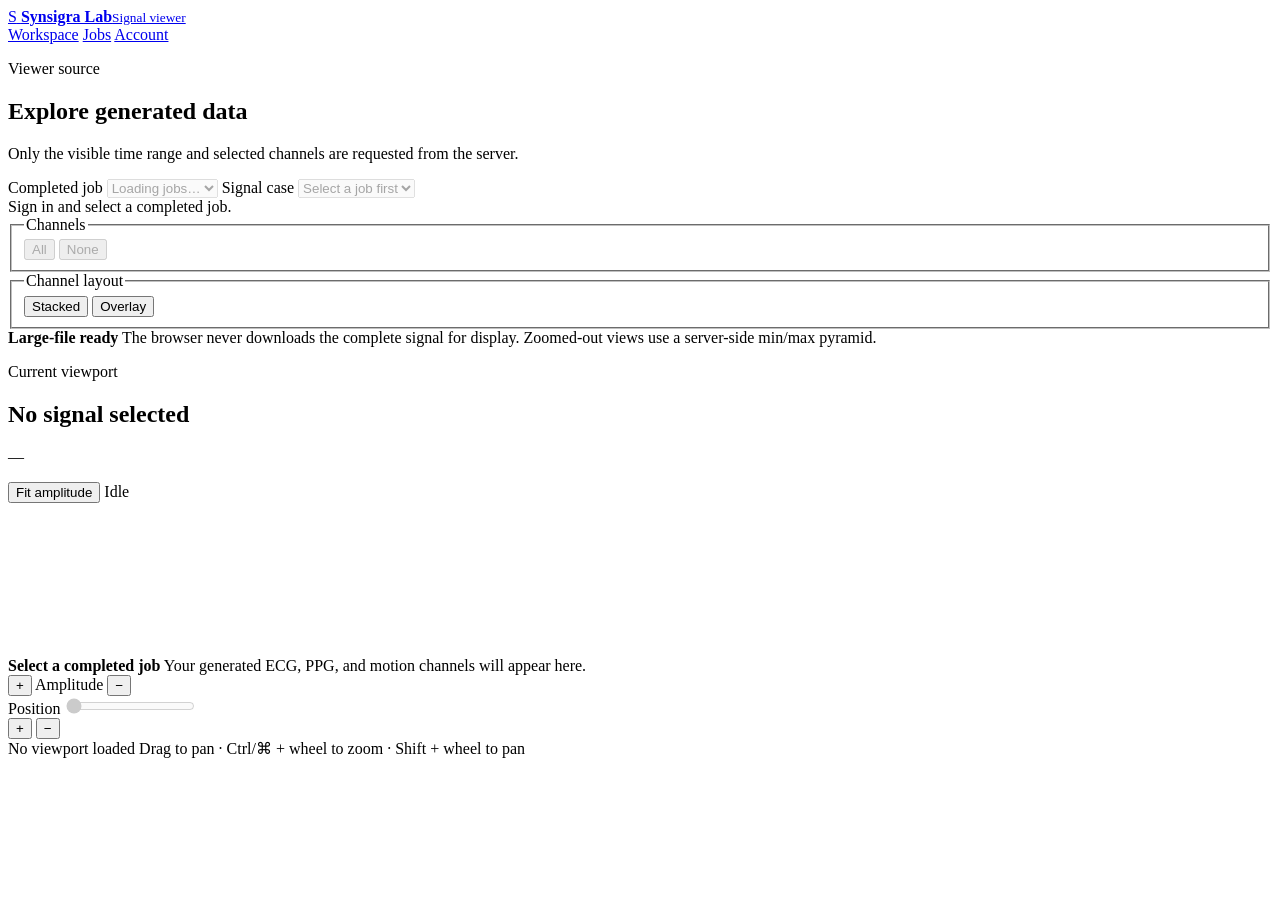
==== web/viewer/index.html @ 09ac90b1 "Add scalable Synsigra Lab signal viewer" ====
<!doctype html>
<html lang="en">
<head>
  <meta charset="utf-8">
  <meta name="viewport" content="width=device-width, initial-scale=1">
  <meta name="theme-color" content="#07111f">
  <title>Synsigra Lab · Signal viewer</title>
  <link rel="icon" href="/assets/img/logo-mark.svg" type="image/svg+xml">
  <link rel="stylesheet" href="__SYNSIGRA_BASE__/viewer/style.css">
</head>
<body data-api-base="__SYNSIGRA_BASE__">
  <header class="lab-header">
    <a class="lab-brand" href="/" aria-label="Synsigra home">
      <span class="lab-mark" aria-hidden="true">S</span>
      <span><strong>Synsigra Lab</strong><small>Signal viewer</small></span>
    </a>
    <nav aria-label="Lab navigation">
      <a href="__SYNSIGRA_BASE__/workspace">Workspace</a>
      <a href="__SYNSIGRA_BASE__/jobs">Jobs</a>
      <a href="__SYNSIGRA_BASE__/account">Account</a>
    </nav>
  </header>

  <main class="lab-shell">
    <aside class="source-panel" aria-label="Signal source controls">
      <div class="panel-heading">
        <p class="eyebrow">Viewer source</p>
        <h1>Explore generated data</h1>
        <p>Only the visible time range and selected channels are requested from the server.</p>
      </div>

      <label for="viewer-job">Completed job</label>
      <select id="viewer-job" disabled>
        <option>Loading jobs…</option>
      </select>

      <label for="viewer-case">Signal case</label>
      <select id="viewer-case" disabled>
        <option>Select a job first</option>
      </select>

      <section class="source-summary" id="source-summary" aria-live="polite">
        Sign in and select a completed job.
      </section>

      <fieldset class="channel-fieldset" id="channel-fieldset" disabled>
        <legend>Channels</legend>
        <div class="channel-actions">
          <button id="select-all-channels" type="button" class="text-button">All</button>
          <button id="select-no-channels" type="button" class="text-button">None</button>
        </div>
        <div id="channel-list" class="channel-list"></div>
      </fieldset>

      <fieldset class="layout-fieldset">
        <legend>Channel layout</legend>
        <div class="segmented-control" role="group" aria-label="Channel layout">
          <button id="layout-stacked" type="button" class="active" aria-pressed="true">Stacked</button>
          <button id="layout-overlay" type="button" aria-pressed="false">Overlay</button>
        </div>
      </fieldset>

      <aside class="viewer-note">
        <strong>Large-file ready</strong>
        <span>The browser never downloads the complete signal for display. Zoomed-out views use a server-side min/max pyramid.</span>
      </aside>
    </aside>

    <section class="viewer-stage" aria-labelledby="viewer-heading">
      <header class="viewer-toolbar">
        <div>
          <p class="eyebrow">Current viewport</p>
          <h2 id="viewer-heading">No signal selected</h2>
          <p id="viewport-position" class="viewport-position">—</p>
        </div>
        <div class="toolbar-actions">
          <button id="amplitude-fit" type="button" class="secondary-button" title="Reset vertical scale">Fit amplitude</button>
          <span id="request-status" class="request-status" role="status" aria-live="polite">Idle</span>
        </div>
      </header>

      <div class="canvas-shell" id="canvas-shell">
        <canvas id="signal-canvas" tabindex="0" aria-label="Interactive biosignal plot. Drag or use Shift plus mouse wheel to pan. Use Control plus mouse wheel to zoom in time."></canvas>
        <div id="viewer-empty" class="viewer-empty">
          <strong>Select a completed job</strong>
          <span>Your generated ECG, PPG, and motion channels will appear here.</span>
        </div>
        <div class="amplitude-controls" aria-label="Amplitude zoom">
          <button id="amplitude-in" type="button" title="Increase displayed amplitude" aria-label="Increase displayed amplitude">+</button>
          <span>Amplitude</span>
          <button id="amplitude-out" type="button" title="Decrease displayed amplitude" aria-label="Decrease displayed amplitude">−</button>
        </div>
      </div>

      <div class="timeline-controls">
        <label for="position-slider">Position</label>
        <input id="position-slider" type="range" min="0" max="0" value="0" step="1" disabled>
        <div class="time-zoom-controls" aria-label="Time zoom">
          <button id="time-in" type="button" title="Zoom in: show half as much data" aria-label="Zoom in time">+</button>
          <button id="time-out" type="button" title="Zoom out: show twice as much data" aria-label="Zoom out time">−</button>
        </div>
      </div>

      <footer class="viewer-footer">
        <span id="viewport-detail">No viewport loaded</span>
        <span>Drag to pan · Ctrl/⌘ + wheel to zoom · Shift + wheel to pan</span>
      </footer>
    </section>
  </main>

  <script src="__SYNSIGRA_BASE__/viewer/signal-viewer.js"></script>
  <script src="__SYNSIGRA_BASE__/viewer/app.js"></script>
</body>
</html>
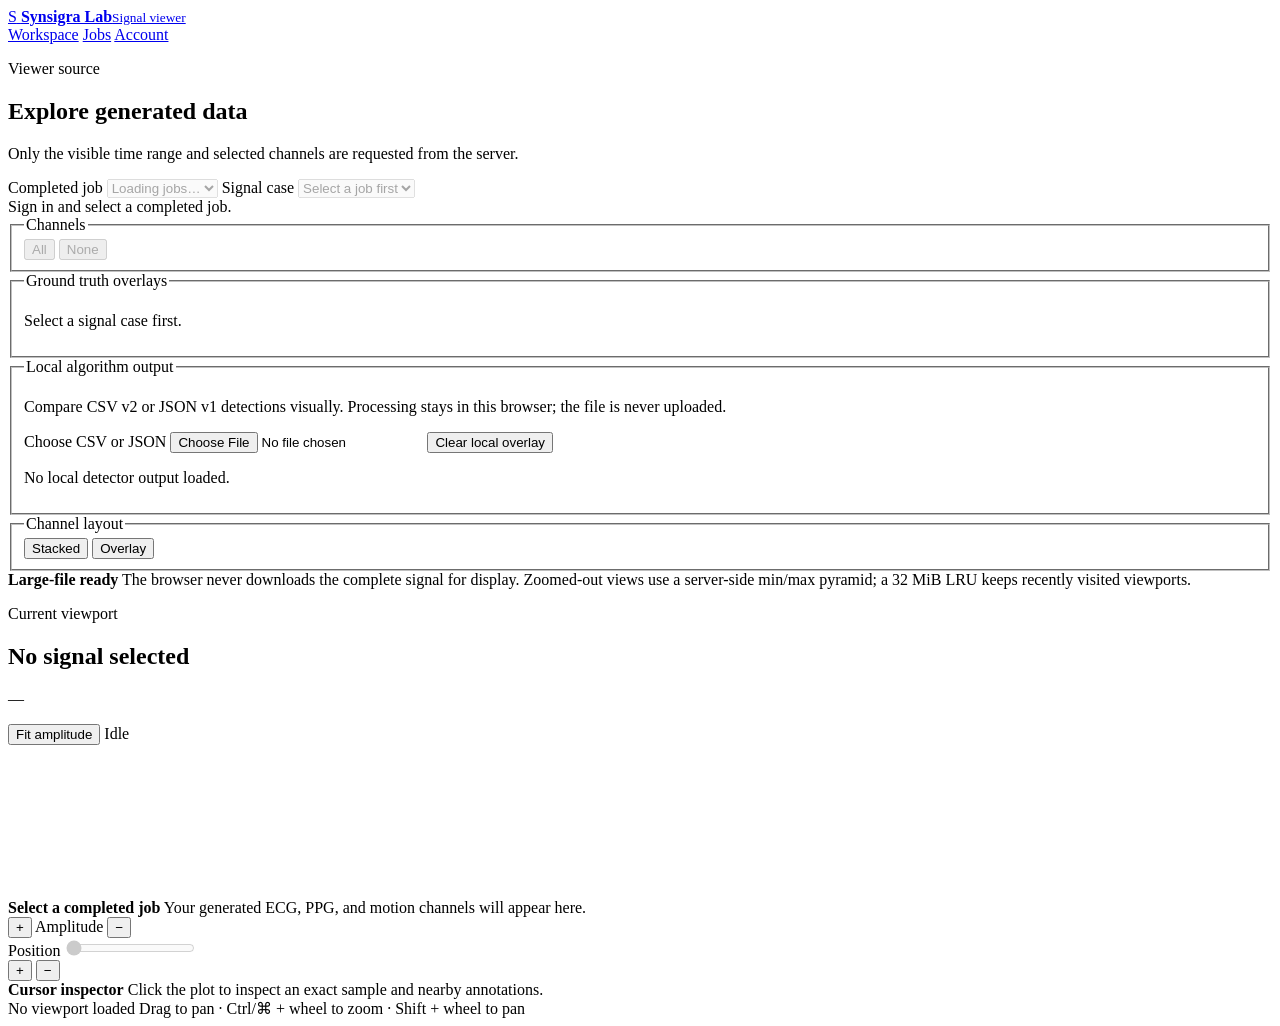
==== commit c98aab81: "https://github.com/tamask1s/signal_synth_saas/issues/63 Add Lab ground-truth and local detector over" ====
--- a/web/viewer/index.html
+++ b/web/viewer/index.html
@@ -52,6 +52,22 @@
         <div id="channel-list" class="channel-list"></div>
       </fieldset>
 
+      <fieldset class="overlay-fieldset" id="overlay-fieldset" disabled>
+        <legend>Ground truth overlays</legend>
+        <div id="overlay-list" class="overlay-list">
+          <p class="control-hint">Select a signal case first.</p>
+        </div>
+      </fieldset>
+
+      <fieldset class="local-detection-fieldset">
+        <legend>Local algorithm output</legend>
+        <p class="control-hint">Compare CSV v2 or JSON v1 detections visually. Processing stays in this browser; the file is never uploaded.</p>
+        <label class="file-button" for="local-detection-file" tabindex="0" role="button">Choose CSV or JSON</label>
+        <input id="local-detection-file" type="file" accept=".csv,.json,text/csv,application/json">
+        <button id="clear-local-detections" type="button" class="text-button">Clear local overlay</button>
+        <p id="local-detection-status" class="local-status" role="status">No local detector output loaded.</p>
+      </fieldset>
+
       <fieldset class="layout-fieldset">
         <legend>Channel layout</legend>
         <div class="segmented-control" role="group" aria-label="Channel layout">
@@ -62,7 +78,7 @@
 
       <aside class="viewer-note">
         <strong>Large-file ready</strong>
-        <span>The browser never downloads the complete signal for display. Zoomed-out views use a server-side min/max pyramid.</span>
+        <span>The browser never downloads the complete signal for display. Zoomed-out views use a server-side min/max pyramid; a 32 MiB LRU keeps recently visited viewports.</span>
       </aside>
     </aside>
 
@@ -101,6 +117,11 @@
         </div>
       </div>
 
+      <section id="cursor-inspector" class="cursor-inspector" aria-live="polite">
+        <strong>Cursor inspector</strong>
+        <span>Click the plot to inspect an exact sample and nearby annotations.</span>
+      </section>
+
       <footer class="viewer-footer">
         <span id="viewport-detail">No viewport loaded</span>
         <span>Drag to pan · Ctrl/⌘ + wheel to zoom · Shift + wheel to pan</span>
@@ -108,7 +129,7 @@
     </section>
   </main>
 
-  <script src="__SYNSIGRA_BASE__/viewer/signal-viewer.js"></script>
-  <script src="__SYNSIGRA_BASE__/viewer/app.js"></script>
+  <script src="__SYNSIGRA_BASE__/viewer/signal-viewer.js?v=3"></script>
+  <script src="__SYNSIGRA_BASE__/viewer/app.js?v=3"></script>
 </body>
 </html>
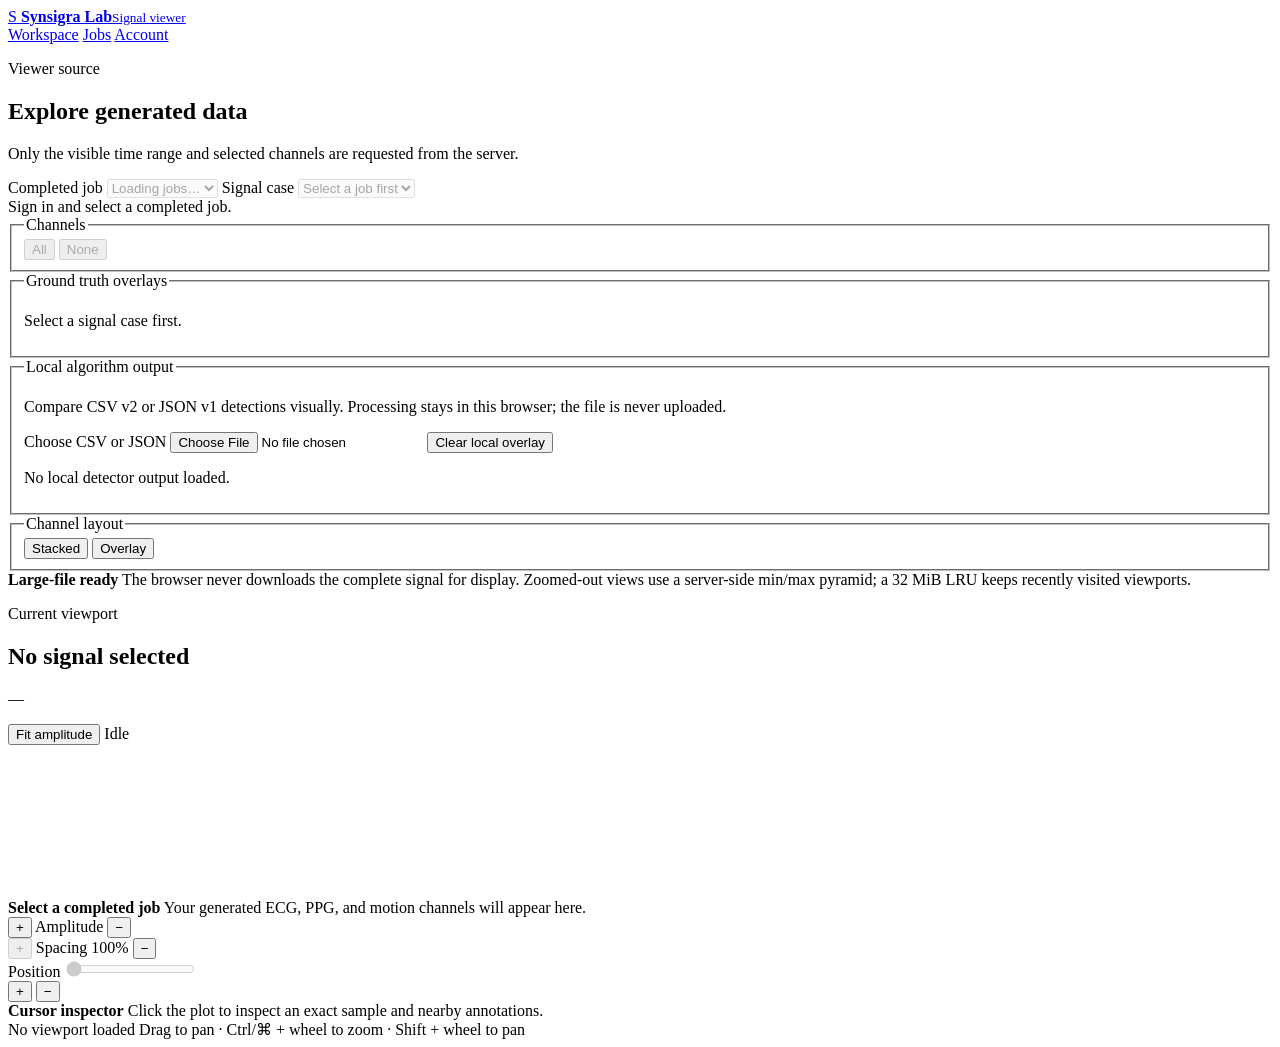
==== commit 566cab8a: "Polish Synsigra Lab viewport and channel controls" ====
--- a/web/viewer/index.html
+++ b/web/viewer/index.html
@@ -6,7 +6,7 @@
   <meta name="theme-color" content="#07111f">
   <title>Synsigra Lab · Signal viewer</title>
   <link rel="icon" href="/assets/img/logo-mark.svg" type="image/svg+xml">
-  <link rel="stylesheet" href="__SYNSIGRA_BASE__/viewer/style.css">
+  <link rel="stylesheet" href="__SYNSIGRA_BASE__/viewer/style.css?v=4">
 </head>
 <body data-api-base="__SYNSIGRA_BASE__">
   <header class="lab-header">
@@ -97,14 +97,21 @@
 
       <div class="canvas-shell" id="canvas-shell">
         <canvas id="signal-canvas" tabindex="0" aria-label="Interactive biosignal plot. Drag or use Shift plus mouse wheel to pan. Use Control plus mouse wheel to zoom in time."></canvas>
-        <div id="viewer-empty" class="viewer-empty">
+        <div id="viewer-empty" class="viewer-empty is-visible" aria-hidden="false">
           <strong>Select a completed job</strong>
           <span>Your generated ECG, PPG, and motion channels will appear here.</span>
         </div>
-        <div class="amplitude-controls" aria-label="Amplitude zoom">
-          <button id="amplitude-in" type="button" title="Increase displayed amplitude" aria-label="Increase displayed amplitude">+</button>
-          <span>Amplitude</span>
-          <button id="amplitude-out" type="button" title="Decrease displayed amplitude" aria-label="Decrease displayed amplitude">−</button>
+        <div class="vertical-controls">
+          <div class="vertical-control-group amplitude-controls" aria-label="Amplitude zoom">
+            <button id="amplitude-in" type="button" title="Increase displayed amplitude" aria-label="Increase displayed amplitude">+</button>
+            <span>Amplitude</span>
+            <button id="amplitude-out" type="button" title="Decrease displayed amplitude" aria-label="Decrease displayed amplitude">−</button>
+          </div>
+          <div class="vertical-control-group spacing-controls" aria-label="Channel spacing">
+            <button id="spacing-in" type="button" title="Increase distance between stacked channels" aria-label="Increase channel spacing" disabled>+</button>
+            <span id="spacing-value">Spacing 100%</span>
+            <button id="spacing-out" type="button" title="Compress stacked channels" aria-label="Decrease channel spacing">−</button>
+          </div>
         </div>
       </div>
 
@@ -129,7 +136,7 @@
     </section>
   </main>
 
-  <script src="__SYNSIGRA_BASE__/viewer/signal-viewer.js?v=3"></script>
-  <script src="__SYNSIGRA_BASE__/viewer/app.js?v=3"></script>
+  <script src="__SYNSIGRA_BASE__/viewer/signal-viewer.js?v=4"></script>
+  <script src="__SYNSIGRA_BASE__/viewer/app.js?v=4"></script>
 </body>
 </html>
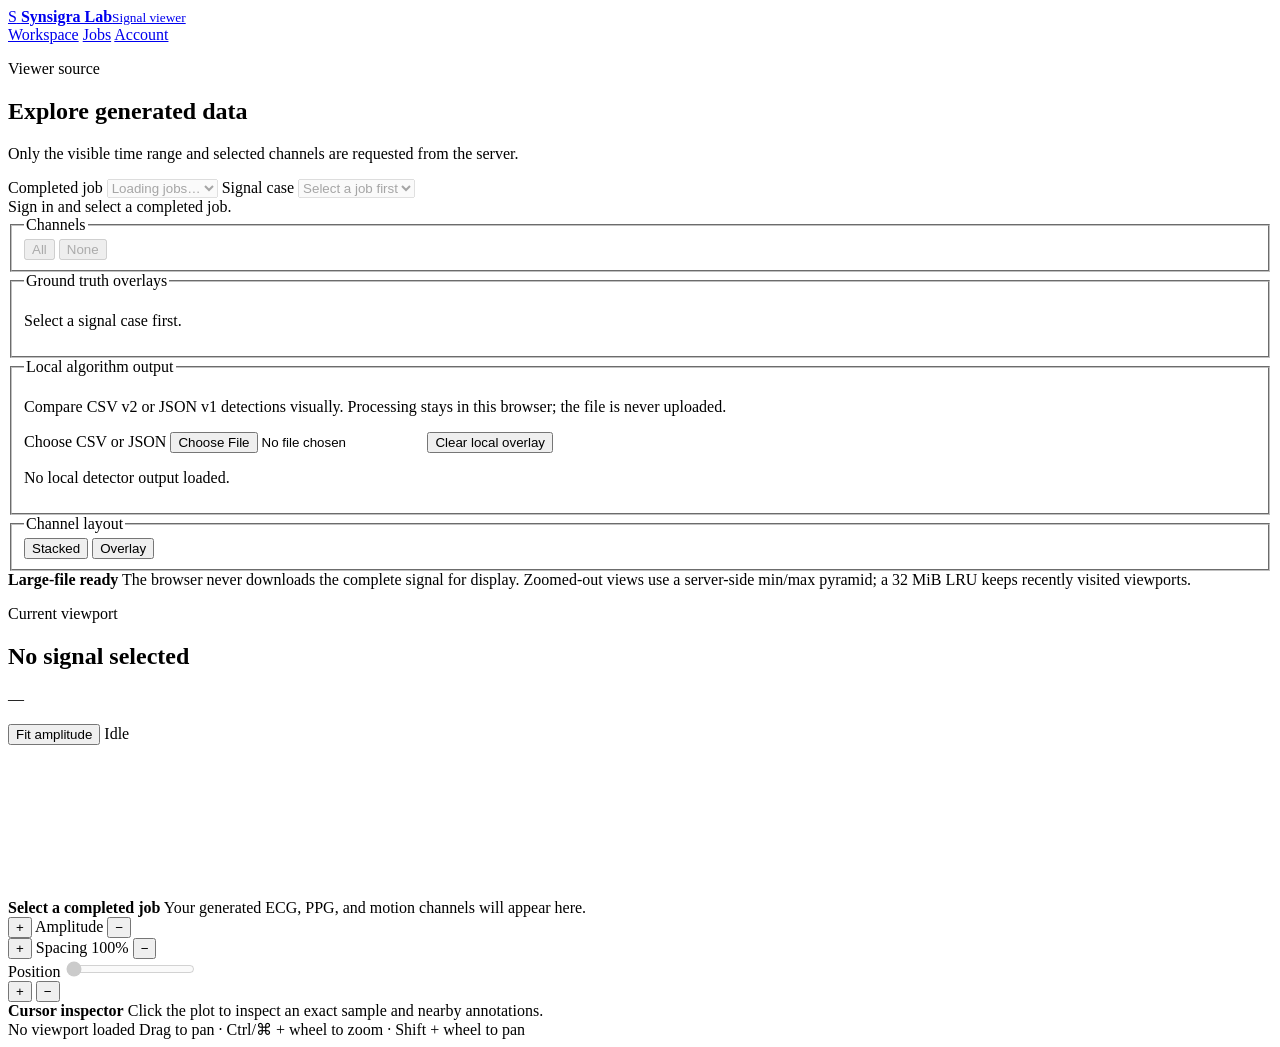
==== commit 10cf7db2: "Make Synsigra Lab signal height flow with the page" ====
--- a/web/viewer/index.html
+++ b/web/viewer/index.html
@@ -6,7 +6,7 @@
   <meta name="theme-color" content="#07111f">
   <title>Synsigra Lab · Signal viewer</title>
   <link rel="icon" href="/assets/img/logo-mark.svg" type="image/svg+xml">
-  <link rel="stylesheet" href="__SYNSIGRA_BASE__/viewer/style.css?v=4">
+  <link rel="stylesheet" href="__SYNSIGRA_BASE__/viewer/style.css?v=5">
 </head>
 <body data-api-base="__SYNSIGRA_BASE__">
   <header class="lab-header">
@@ -108,9 +108,9 @@
             <button id="amplitude-out" type="button" title="Decrease displayed amplitude" aria-label="Decrease displayed amplitude">−</button>
           </div>
           <div class="vertical-control-group spacing-controls" aria-label="Channel spacing">
-            <button id="spacing-in" type="button" title="Increase distance between stacked channels" aria-label="Increase channel spacing" disabled>+</button>
+            <button id="spacing-in" type="button" title="Increase display height and channel spacing by 1.5×" aria-label="Increase channel spacing">+</button>
             <span id="spacing-value">Spacing 100%</span>
-            <button id="spacing-out" type="button" title="Compress stacked channels" aria-label="Decrease channel spacing">−</button>
+            <button id="spacing-out" type="button" title="Decrease display height and channel spacing by 1.5×" aria-label="Decrease channel spacing">−</button>
           </div>
         </div>
       </div>
@@ -136,7 +136,7 @@
     </section>
   </main>
 
-  <script src="__SYNSIGRA_BASE__/viewer/signal-viewer.js?v=4"></script>
-  <script src="__SYNSIGRA_BASE__/viewer/app.js?v=4"></script>
+  <script src="__SYNSIGRA_BASE__/viewer/signal-viewer.js?v=5"></script>
+  <script src="__SYNSIGRA_BASE__/viewer/app.js?v=5"></script>
 </body>
 </html>
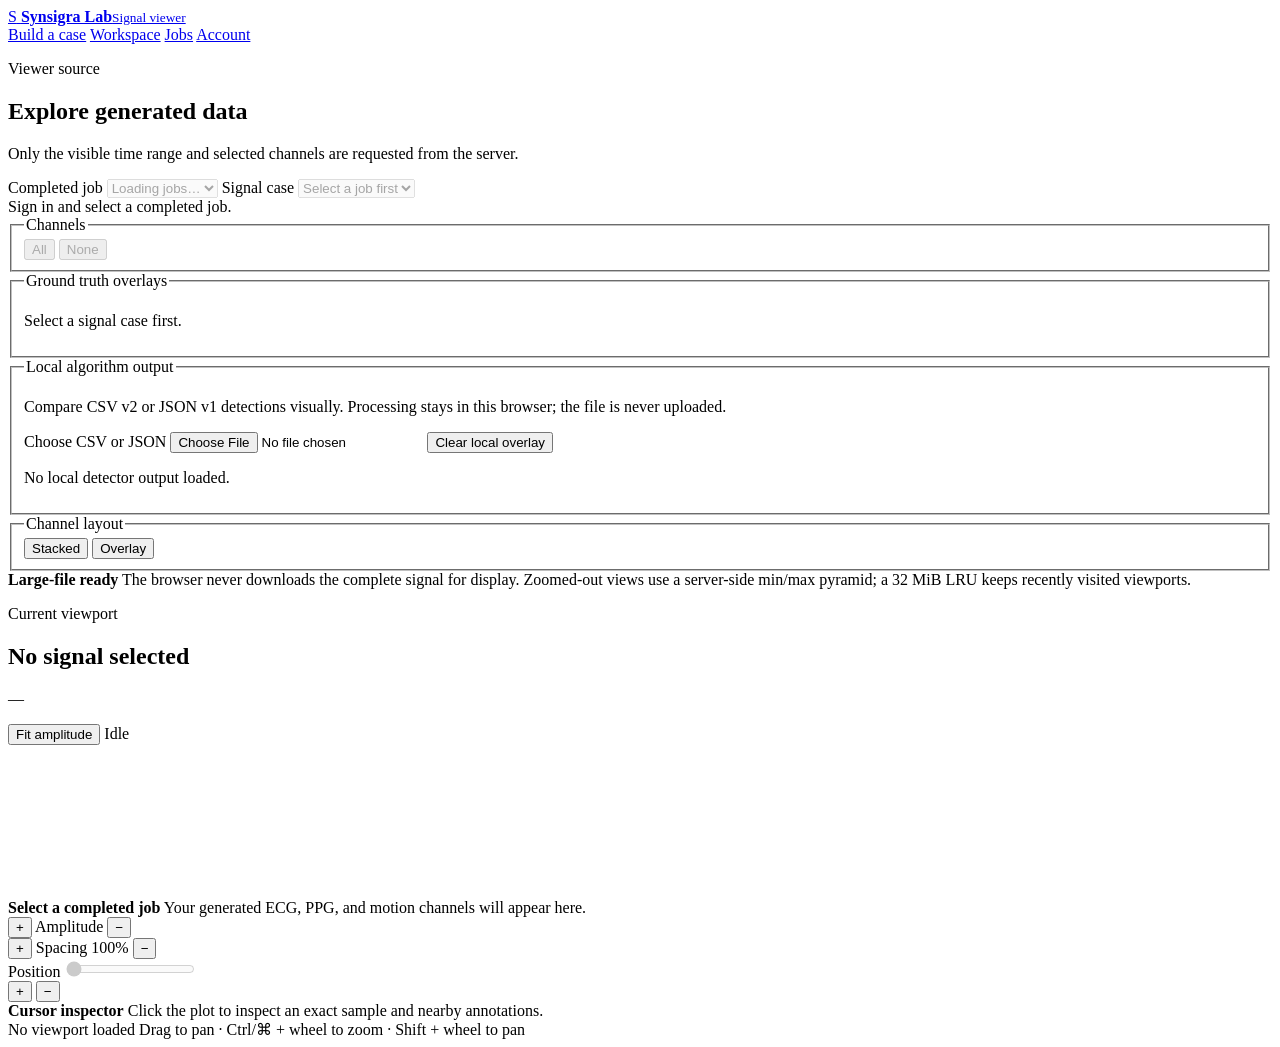
==== commit 902fe435: "https://github.com/tamask1s/signal_synth_saas/issues/66 Add interactive Synsigra Lab" ====
--- a/web/viewer/index.html
+++ b/web/viewer/index.html
@@ -15,6 +15,7 @@
       <span><strong>Synsigra Lab</strong><small>Signal viewer</small></span>
     </a>
     <nav aria-label="Lab navigation">
+      <a href="__SYNSIGRA_BASE__/lab">Build a case</a>
       <a href="__SYNSIGRA_BASE__/workspace">Workspace</a>
       <a href="__SYNSIGRA_BASE__/jobs">Jobs</a>
       <a href="__SYNSIGRA_BASE__/account">Account</a>
